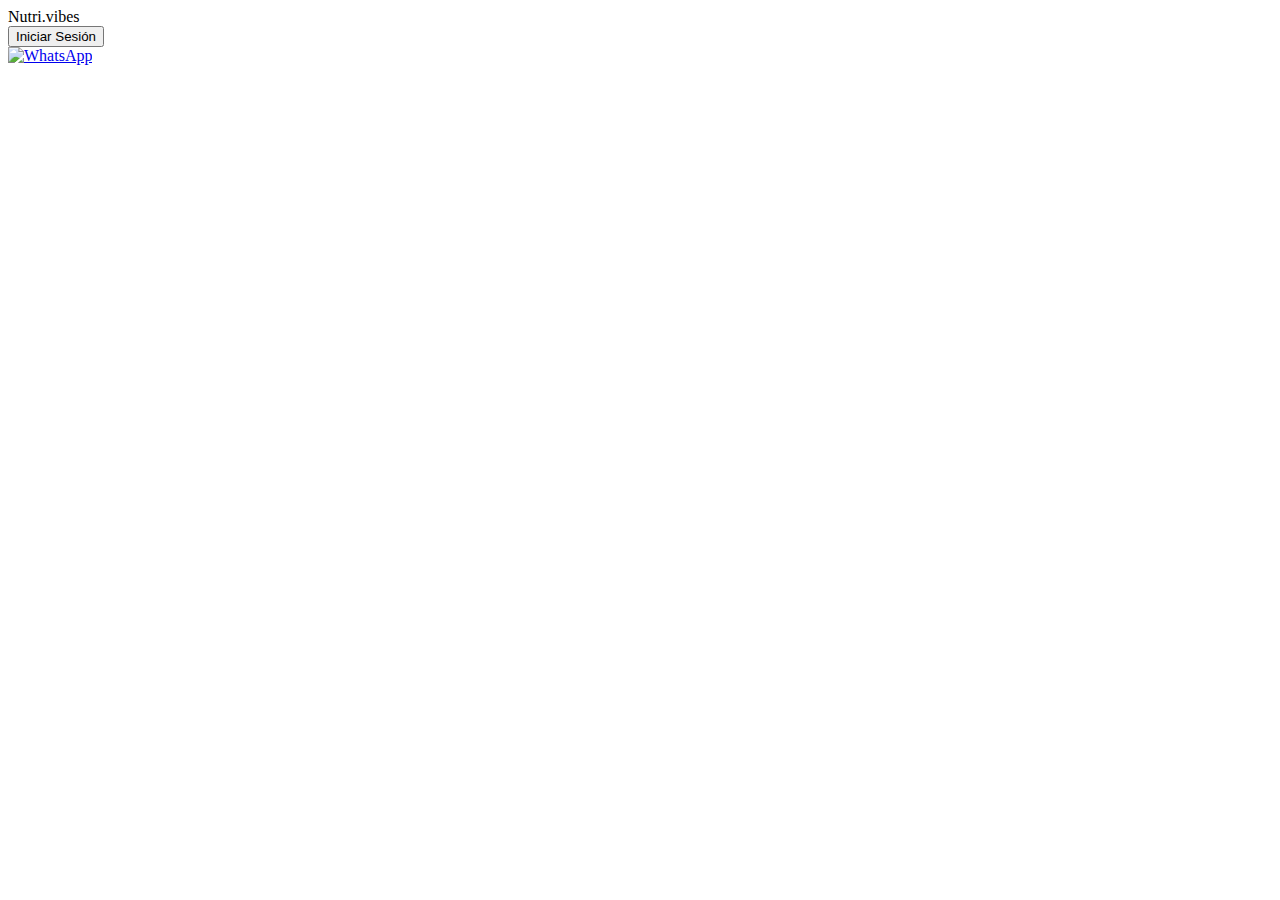
==== agendar.html @ 4b0dea1d "Initial commit" ====
<!DOCTYPE html>
<html lang="es">
<head>
    <meta charset="UTF-8">
    <meta name="viewport" content="width=device-width, initial-scale=1.0">
    <title>Agendar - Nutri.vibes</title>
    <link rel="stylesheet" href="css/styles.css">
</head>
<body>
    <header>
        <div class="logo">Nutri.vibes</div>
        <div class="menu">
            <button class="login-btn">Iniciar Sesión</button>
        </div>
    </header>
    <main>
        <a href="https://wa.me/56940246069?text=Hola%20buen%20dia%20me%20gustaria%20una%20consulta%20nutricional" target="_blank">
            <img src="images/whatsapp-logo.png" alt="WhatsApp" class="whatsapp-btn">
        </a>
    </main>
    <script src="js/scripts.js"></script>
</body>
</html>
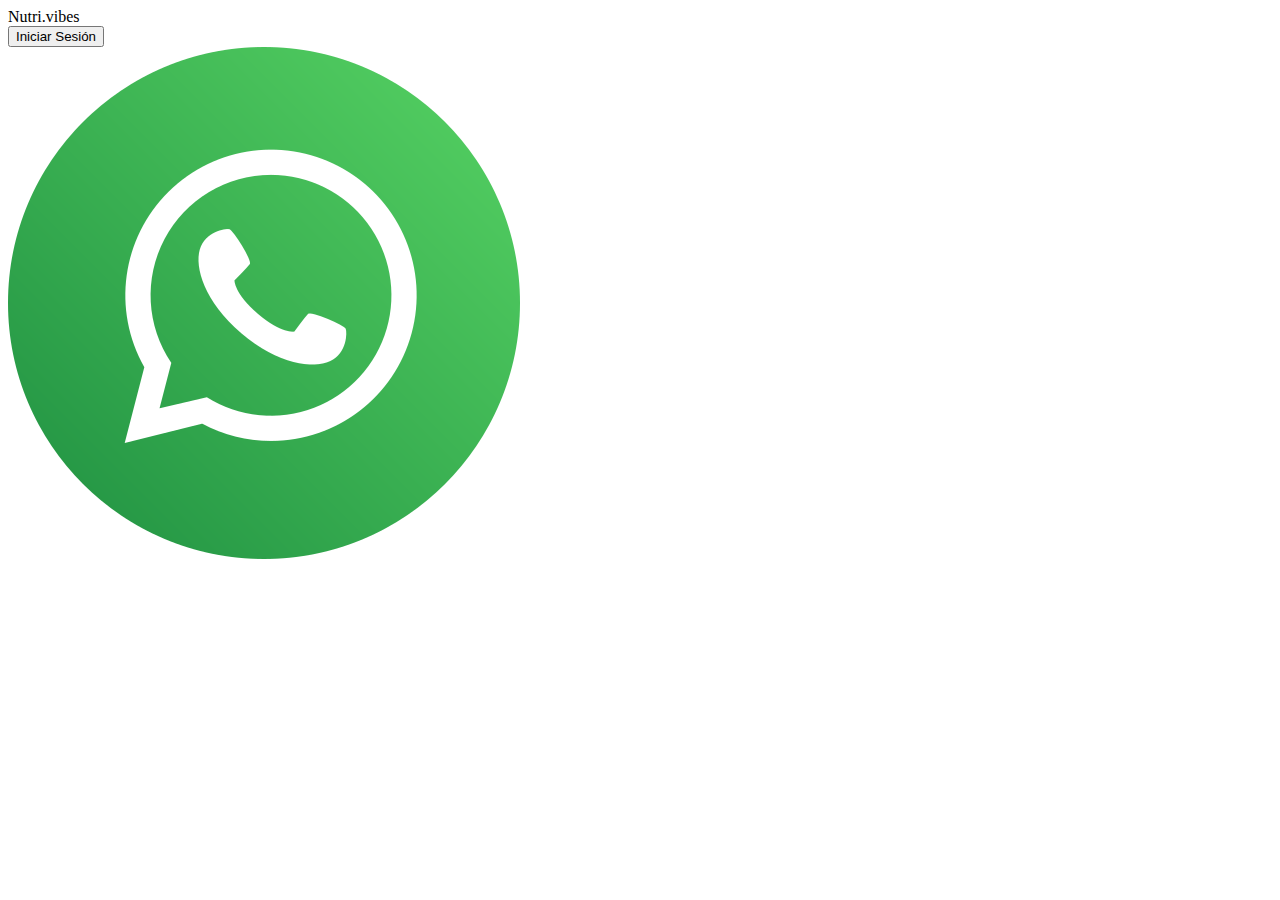
==== commit efc4042e: "listo" ====
--- a/agendar.html
+++ b/agendar.html
@@ -15,7 +15,7 @@
     </header>
     <main>
         <a href="https://wa.me/56940246069?text=Hola%20buen%20dia%20me%20gustaria%20una%20consulta%20nutricional" target="_blank">
-            <img src="images/whatsapp-logo.png" alt="WhatsApp" class="whatsapp-btn">
+            <img src="imagenes/whatsapp_logo.png" alt="WhatsApp" class="whatsapp-btn">
         </a>
     </main>
     <script src="js/scripts.js"></script>
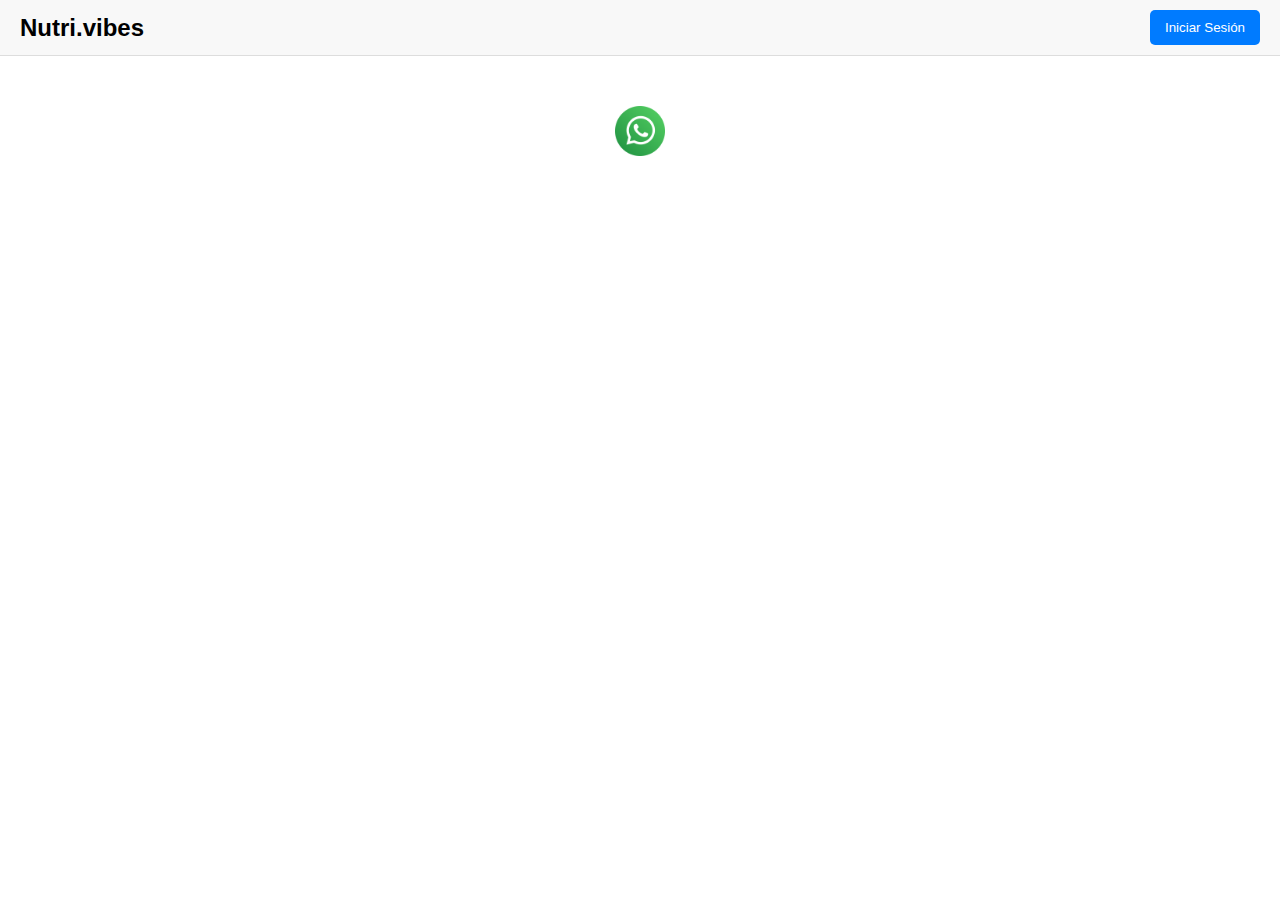
==== commit dcd55f97: "actualizacion" ====
--- a/agendar.html
+++ b/agendar.html
@@ -4,7 +4,7 @@
     <meta charset="UTF-8">
     <meta name="viewport" content="width=device-width, initial-scale=1.0">
     <title>Agendar - Nutri.vibes</title>
-    <link rel="stylesheet" href="css/styles.css">
+    <link rel="stylesheet" href="Style.css">
 </head>
 <body>
     <header>
@@ -18,6 +18,6 @@
             <img src="imagenes/whatsapp_logo.png" alt="WhatsApp" class="whatsapp-btn">
         </a>
     </main>
-    <script src="js/scripts.js"></script>
+    <script src="Script.js"></script>
 </body>
 </html>
--- a/Style.css
+++ b/Style.css
@@ -0,0 +1,44 @@
+body {
+    font-family: Arial, sans-serif;
+    margin: 0;
+    padding: 0;
+}
+
+header {
+    display: flex;
+    justify-content: space-between;
+    align-items: center;
+    padding: 10px 20px;
+    background-color: #f8f8f8;
+    border-bottom: 1px solid #ddd;
+}
+
+.logo {
+    font-size: 24px;
+    font-weight: bold;
+}
+
+.menu {
+    display: flex;
+    gap: 10px;
+}
+
+button {
+    padding: 10px 15px;
+    border: none;
+    background-color: #007bff;
+    color: white;
+    cursor: pointer;
+    border-radius: 5px;
+}
+
+button:hover {
+    background-color: #0056b3;
+}
+
+.whatsapp-btn {
+    display: block;
+    margin: 50px auto;
+    width: 50px;
+    height: 50px;
+}
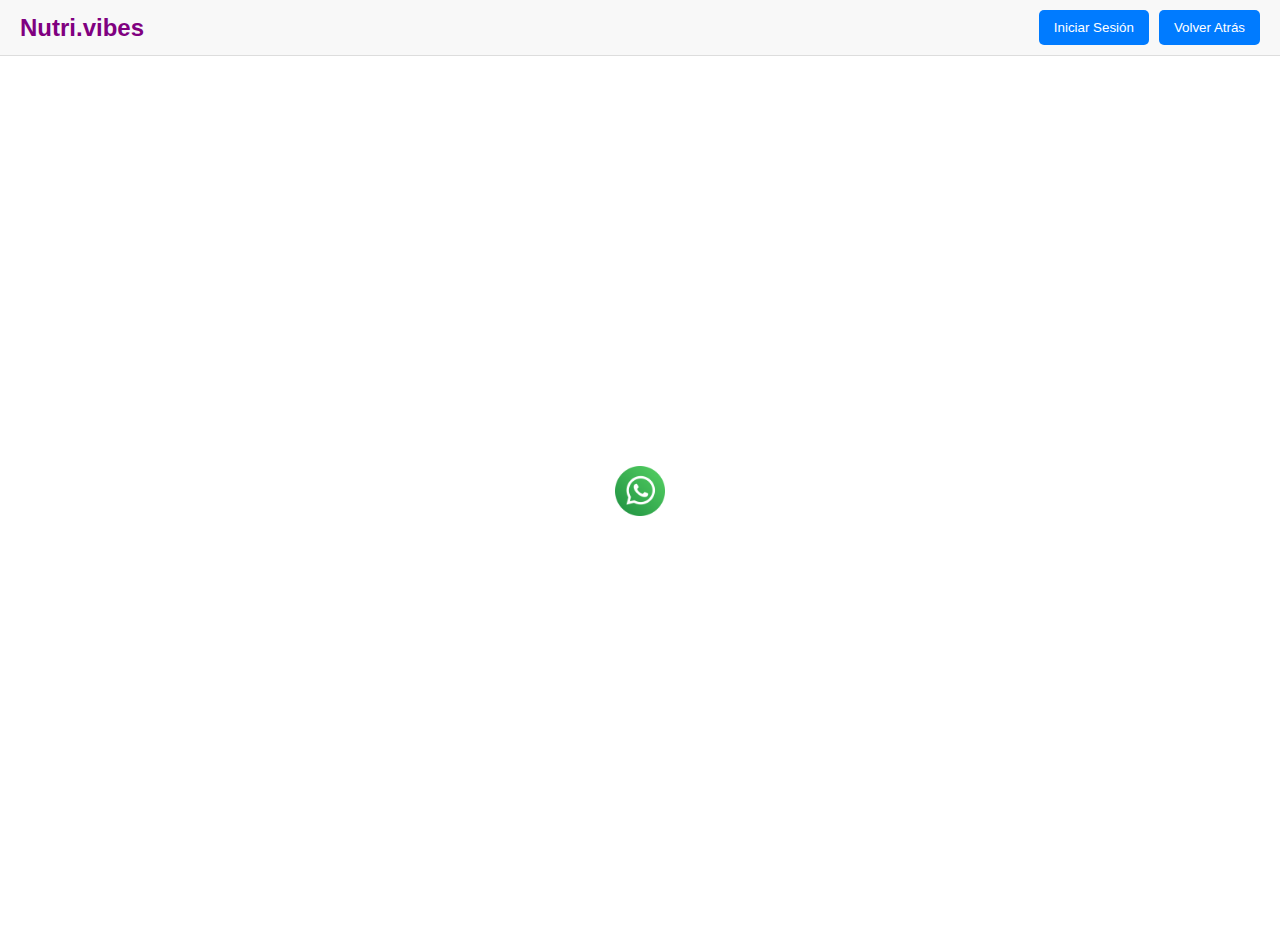
==== commit 86742ccc: "actualizacion" ====
--- a/agendar.html
+++ b/agendar.html
@@ -11,6 +11,8 @@
         <div class="logo">Nutri.vibes</div>
         <div class="menu">
             <button class="login-btn">Iniciar Sesión</button>
+            <button onclick="goBack()">Volver Atrás</button>
+
         </div>
     </header>
     <main>
--- a/Style.css
+++ b/Style.css
@@ -16,6 +16,7 @@
 .logo {
     font-size: 24px;
     font-weight: bold;
+    color: #800080; /* Color morado */
 }
 
 .menu {
@@ -42,3 +43,68 @@
     width: 50px;
     height: 50px;
 }
+
+main {
+    display: flex;
+    flex-direction: column;
+    justify-content: center;
+    align-items: center;
+    padding: 20px;
+    height: calc(100vh - 70px); /* Ajusta este valor según el alto del header */
+}
+
+.login-container {
+    background-color: #fff;
+    padding: 20px;
+    border: 1px solid #ddd;
+    border-radius: 5px;
+    box-shadow: 0 0 10px rgba(0, 0, 0, 0.1);
+    width: 300px;
+    text-align: center;
+}
+
+.login-container h2 {
+    margin-bottom: 20px;
+}
+
+.input-group {
+    margin-bottom: 15px;
+    text-align: left;
+}
+
+.input-group label {
+    display: block;
+    margin-bottom: 5px;
+    font-weight: bold;
+}
+
+.input-group input {
+    width: 100%;
+    padding: 10px;
+    border: 1px solid #ddd;
+    border-radius: 5px;
+}
+
+button[type="submit"] {
+    width: 100%;
+    padding: 10px;
+    background-color: #007bff;
+    color: white;
+    border: none;
+    border-radius: 5px;
+    cursor: pointer;
+}
+
+button[type="submit"]:hover {
+    background-color: #0056b3;
+}
+
+#file-input {
+    margin-top: 20px;
+}
+
+#file-display {
+    margin-top: 20px;
+    width: 100%;
+    max-width: 600px;
+}
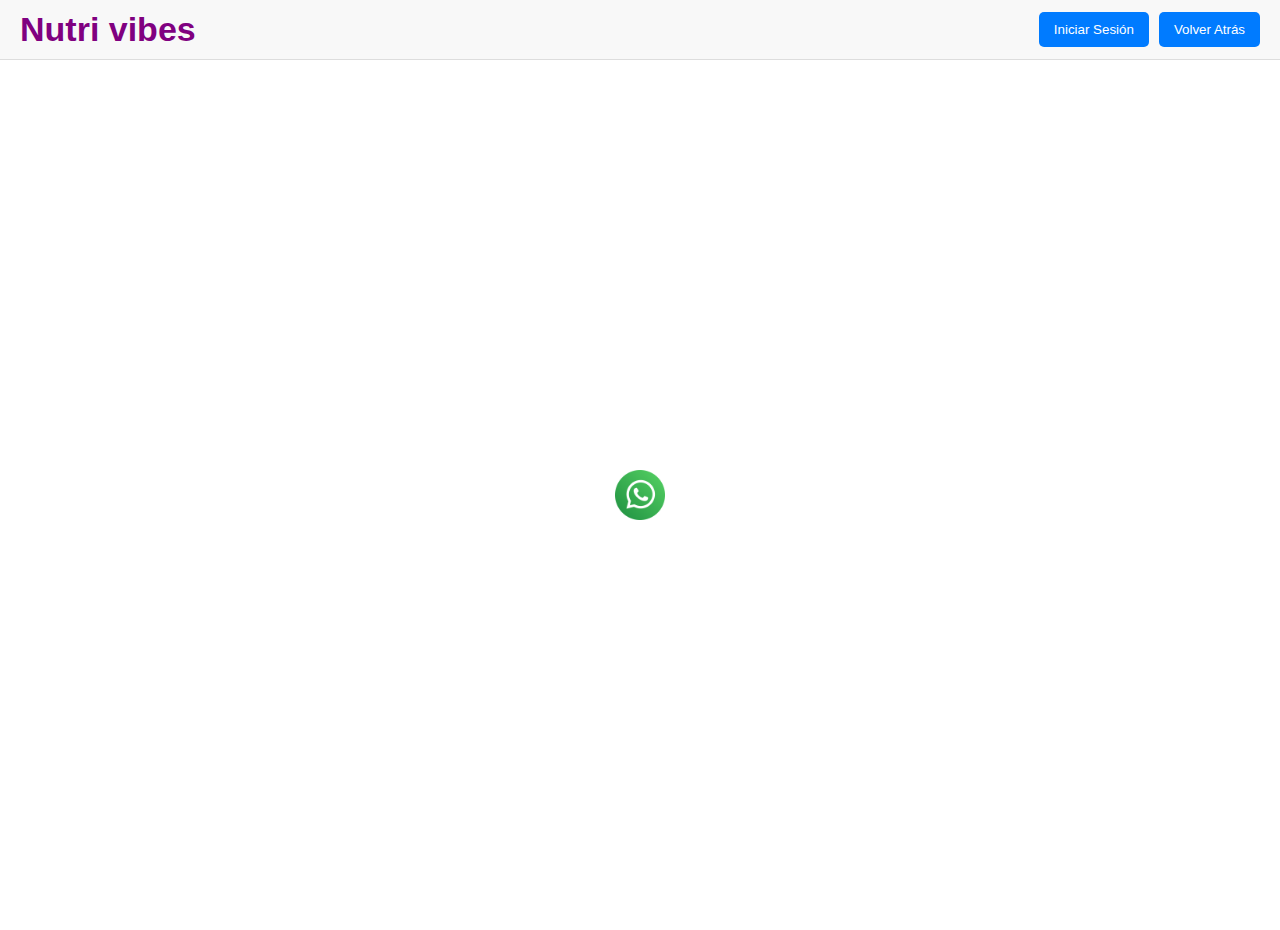
==== commit 79bb63e0: "listo" ====
--- a/agendar.html
+++ b/agendar.html
@@ -3,14 +3,15 @@
 <head>
     <meta charset="UTF-8">
     <meta name="viewport" content="width=device-width, initial-scale=1.0">
-    <title>Agendar - Nutri.vibes</title>
+    <title>Agendar - Nutri vibes</title>
     <link rel="stylesheet" href="Style.css">
 </head>
 <body>
     <header>
-        <div class="logo">Nutri.vibes</div>
+        <div class="logo">Nutri vibes</div>
         <div class="menu">
             <button class="login-btn">Iniciar Sesión</button>
+
             <button onclick="goBack()">Volver Atrás</button>
 
         </div>
--- a/Style.css
+++ b/Style.css
@@ -14,7 +14,7 @@
 }
 
 .logo {
-    font-size: 24px;
+    font-size: 34px;
     font-weight: bold;
     color: #800080; /* Color morado */
 }
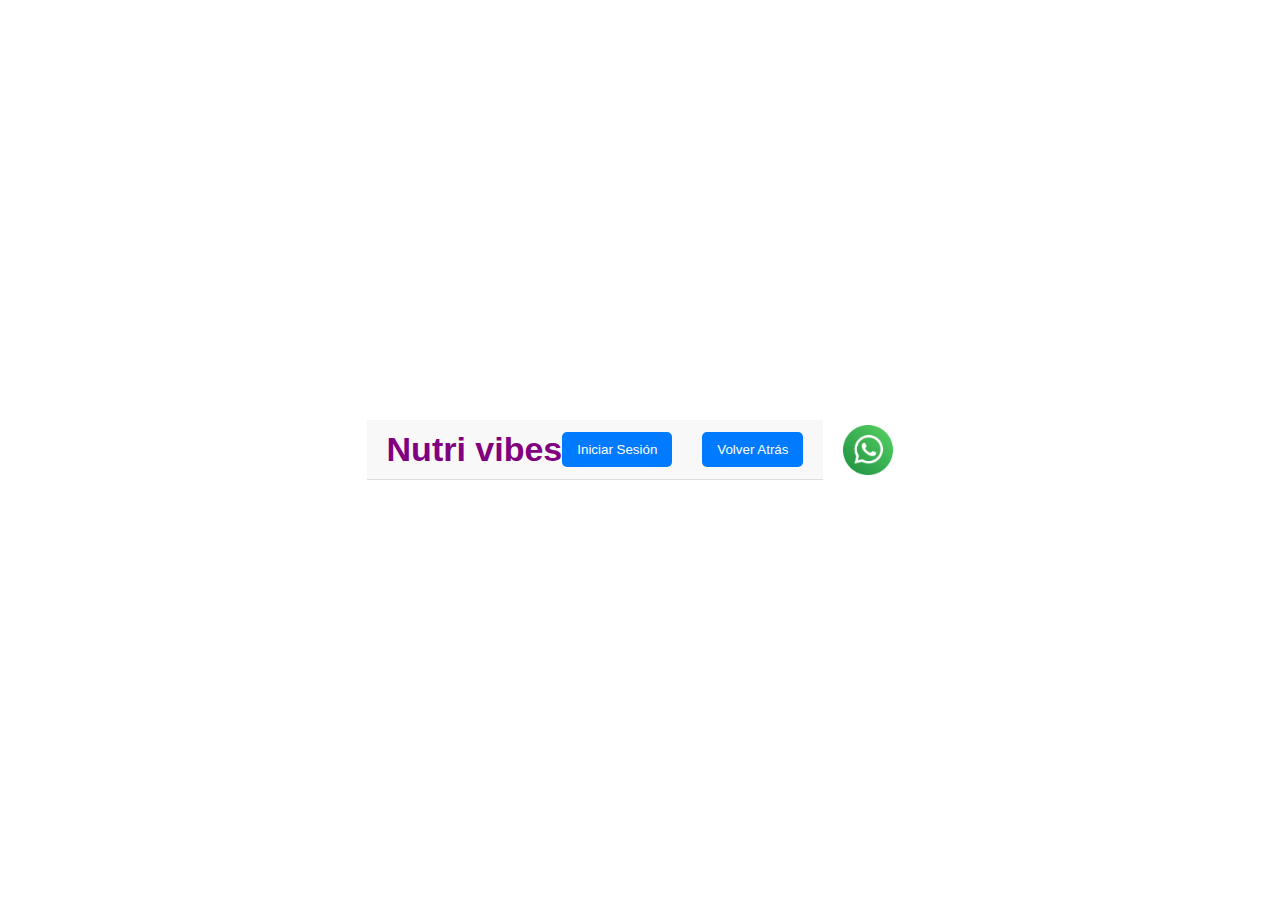
==== commit 5c6f2d96: "actualizacion" ====
--- a/agendar.html
+++ b/agendar.html
@@ -11,7 +11,7 @@
         <div class="logo">Nutri vibes</div>
         <div class="menu">
             <button class="login-btn">Iniciar Sesión</button>
-
+            <span style="margin-right: 10px;"></span> <!-- Espacio de 10px -->
             <button onclick="goBack()">Volver Atrás</button>
 
         </div>
--- a/Style.css
+++ b/Style.css
@@ -108,3 +108,73 @@
     width: 100%;
     max-width: 600px;
 }
+body {
+    font-family: Arial, sans-serif;
+    background-image: url('imagenes/sandia.jpg'); /* Ruta de tu imagen de fondo */
+    background-size: cover;
+    background-position: center;
+    display: flex;
+    justify-content: center;
+    align-items: center;
+    height: 100vh;
+    margin: 0;
+}
+
+.container {
+    text-align: center;
+    background-color: rgba(255, 255, 255, 0.8); /* Fondo semi-transparente */
+    padding: 20px;
+    border-radius: 10px;
+    box-shadow: 0 0 10px rgba(0, 0, 0, 0.2); /* Sombra */
+    max-width: 400px;
+}
+
+.button {
+    display: inline-block;
+    padding: 10px 20px;
+    margin: 10px;
+    background-color: #6200ea; /* Color morado */
+    color: #fff;
+    border: none;
+    border-radius: 5px;
+    text-decoration: none;
+    cursor: pointer;
+    transition: background-color 0.3s ease;
+    font-size: 16px;
+    font-weight: bold;
+    box-shadow: 0 2px 5px rgba(0, 0, 0, 0.2); /* Sombra al pasar el cursor */
+}
+
+.button:hover {
+    background-color: #7c4dff; /* Cambia el color al pasar el cursor */
+}
+
+input[type="number"] {
+    width: 100%;
+    padding: 10px;
+    margin: 5px 0;
+    border: 1px solid #ccc;
+    border-radius: 5px;
+    box-sizing: border-box;
+}
+
+#resultado {
+    margin-top: 10px;
+    font-weight: bold;
+}
+
+.bajo-peso {
+    color: blue;
+}
+
+.normal {
+    color: green;
+}
+
+.sobrepeso {
+    color: rgb(109, 109, 3);
+}
+
+.obesidad {
+    color: rgb(199, 8, 8);
+}
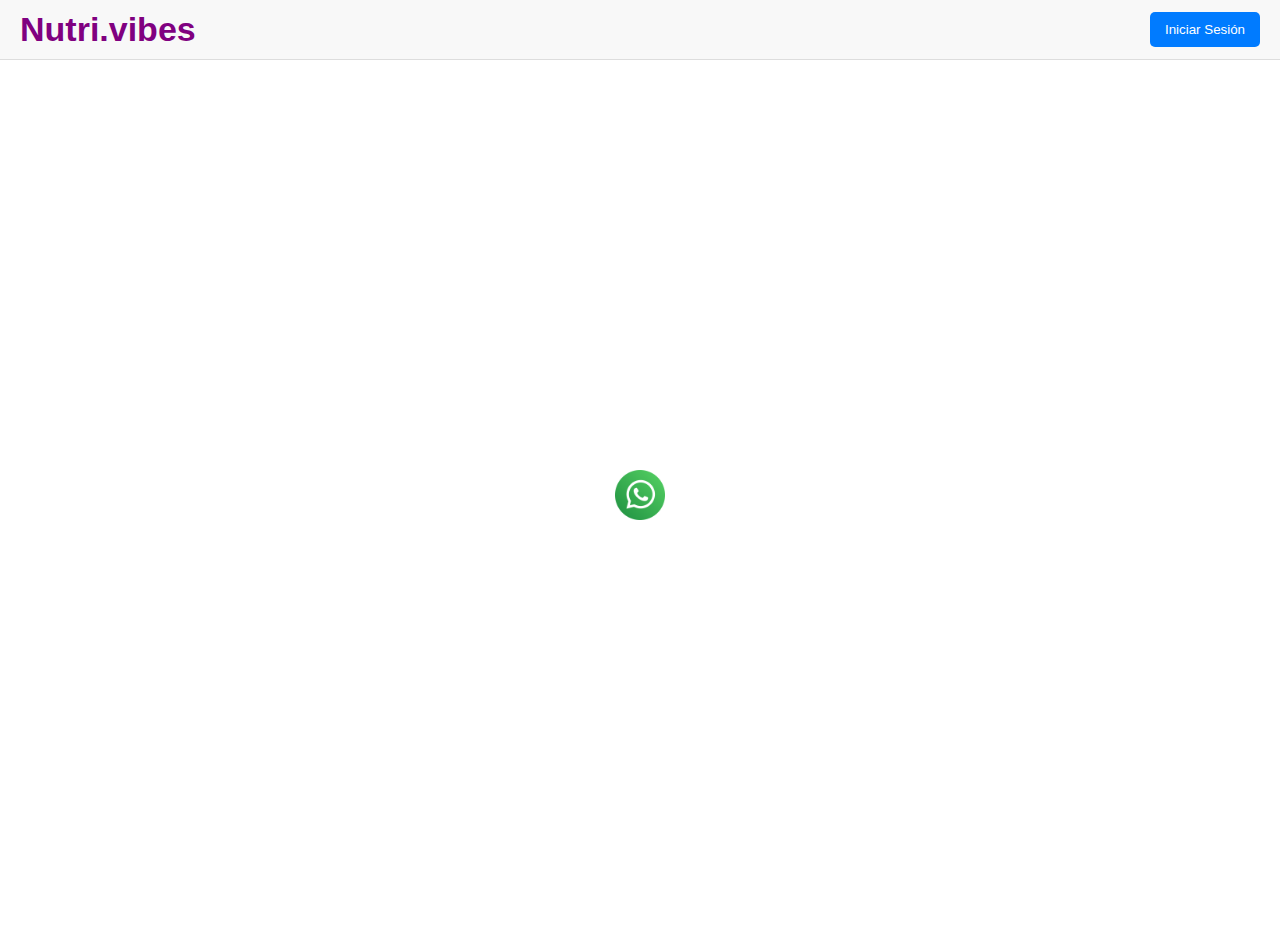
==== commit 0ee93c4a: "deje la cagan" ====
--- a/agendar.html
+++ b/agendar.html
@@ -3,17 +3,14 @@
 <head>
     <meta charset="UTF-8">
     <meta name="viewport" content="width=device-width, initial-scale=1.0">
-    <title>Agendar - Nutri vibes</title>
+    <title>Agendar - Nutri.vibes</title>
     <link rel="stylesheet" href="Style.css">
 </head>
 <body>
     <header>
-        <div class="logo">Nutri vibes</div>
+        <div class="logo">Nutri.vibes</div>
         <div class="menu">
-            <button class="login-btn">Iniciar Sesión</button>
-            <span style="margin-right: 10px;"></span> <!-- Espacio de 10px -->
-            <button onclick="goBack()">Volver Atrás</button>
-
+            <button class="login-btn" onclick="location.href='login.html'">Iniciar Sesión</button>
         </div>
     </header>
     <main>
--- a/Style.css
+++ b/Style.css
@@ -108,54 +108,15 @@
     width: 100%;
     max-width: 600px;
 }
-body {
-    font-family: Arial, sans-serif;
-    background-image: url('imagenes/sandia.jpg'); /* Ruta de tu imagen de fondo */
-    background-size: cover;
-    background-position: center;
-    display: flex;
-    justify-content: center;
-    align-items: center;
-    height: 100vh;
-    margin: 0;
-}
 
-.container {
-    text-align: center;
-    background-color: rgba(255, 255, 255, 0.8); /* Fondo semi-transparente */
+/* Estilos para la función de IMC */
+.calculator-container {
+    background-color: #f9f9f9;
     padding: 20px;
     border-radius: 10px;
-    box-shadow: 0 0 10px rgba(0, 0, 0, 0.2); /* Sombra */
+    margin-top: 20px;
+    box-shadow: 0 0 10px rgba(0, 0, 0, 0.2);
     max-width: 400px;
-}
-
-.button {
-    display: inline-block;
-    padding: 10px 20px;
-    margin: 10px;
-    background-color: #6200ea; /* Color morado */
-    color: #fff;
-    border: none;
-    border-radius: 5px;
-    text-decoration: none;
-    cursor: pointer;
-    transition: background-color 0.3s ease;
-    font-size: 16px;
-    font-weight: bold;
-    box-shadow: 0 2px 5px rgba(0, 0, 0, 0.2); /* Sombra al pasar el cursor */
-}
-
-.button:hover {
-    background-color: #7c4dff; /* Cambia el color al pasar el cursor */
-}
-
-input[type="number"] {
-    width: 100%;
-    padding: 10px;
-    margin: 5px 0;
-    border: 1px solid #ccc;
-    border-radius: 5px;
-    box-sizing: border-box;
 }
 
 #resultado {
@@ -172,9 +133,9 @@
 }
 
 .sobrepeso {
-    color: rgb(109, 109, 3);
+    color: #d4af37; /* Amarillo oscuro */
 }
 
 .obesidad {
-    color: rgb(199, 8, 8);
+    color: red;
 }
